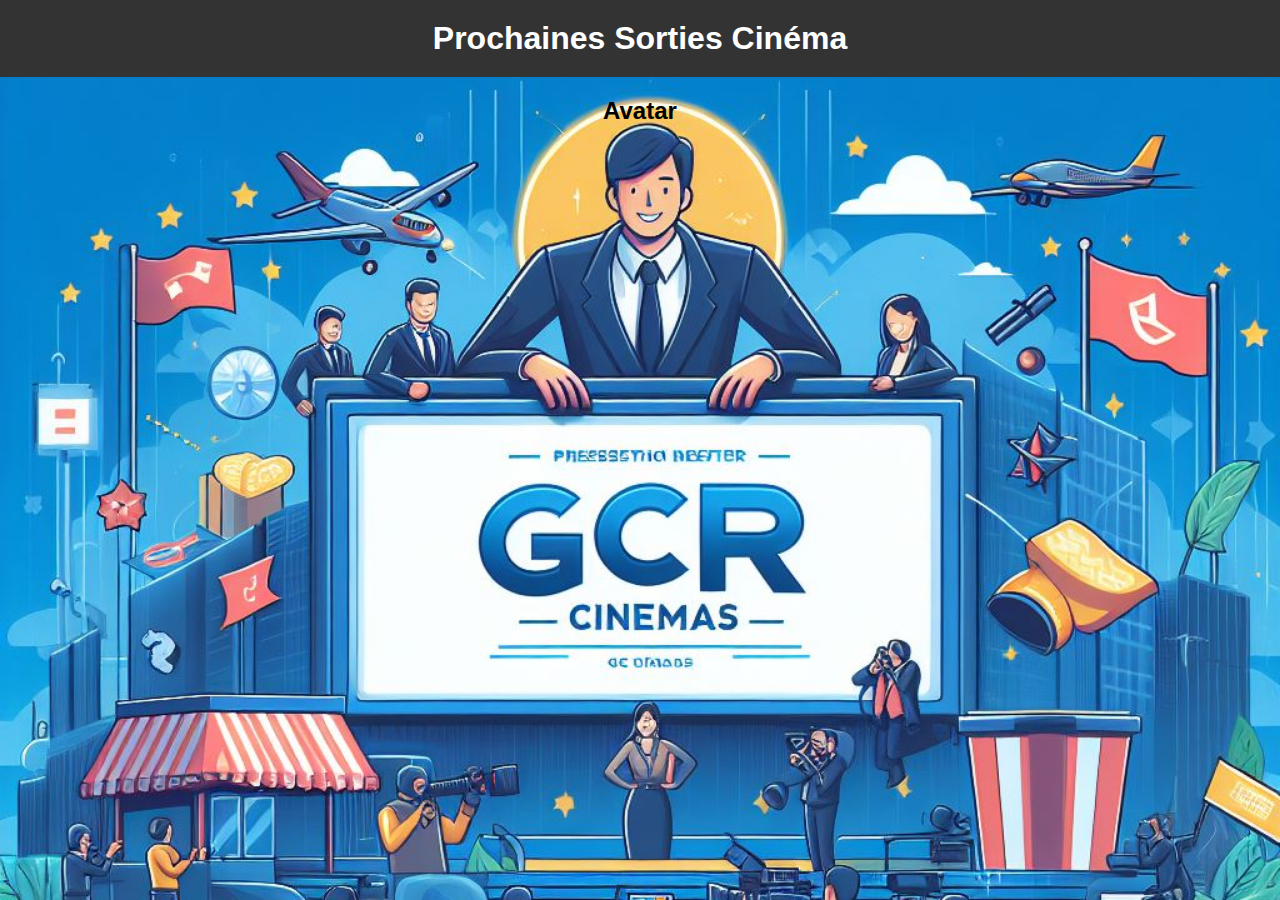
==== index.html @ 049e1c45 "Ajout h2" ====
<!DOCTYPE html>
<html lang="fr">
<head>
    <meta charset="UTF-8">
    <meta name="viewport" content="width=device-width, initial-scale=1.0">
    <title>GCR Cinéma - Prochaines Sorties</title>
    <link rel="stylesheet" href="css/style.css">
    <script src="js/index.js"></script>
</head>
<body>
    <header>
        <h1>Prochaines Sorties Cinéma</h1>
    </header>
    <main class="film-grid">
        <h2>Avatar</h2>
      
    </main>
</body>
</html>
---- css/style.css ----
/* Réinitialisation de base */
* {
  margin: 0;
  padding: 0;
  box-sizing: border-box;
}

body {
  font-family: Arial, sans-serif;
  background: url(/img/image1.jpg);
  background-repeat: no-repeat;
  background-size: cover;
}

header {
  background-color: #333;
  color: #fff;
  padding: 20px;
  text-align: center;
}

.film-grid {
  display: flex;
  flex-wrap: wrap;
  justify-content: center;
  gap: 20px;
  padding: 20px;
}

.film-card {
  width: calc(50% - 20px);
  border: 1px solid #ddd;
  border-radius: 5px;
  overflow: hidden;
}

.film-card a {
  text-decoration: none;
  color: black;
}

.film-card img {
  width: 100%;
  height: auto;
}

.film-card h2, .film-card p {
  padding: 0 15px;
}

.film-details {
  padding: 20px;
}

.film-details img {
  width: 100%;
  height: auto;
}

.film-recommendations {
  margin-top: 20px;
}

.scroll-container {
  display: flex;
  overflow-x: auto;
  gap: 20px;
  padding: 10px 0;
}

.recommendation-card {
  flex: 0 0 auto; /* Les éléments ne grandissent pas, ne rétrécissent pas, mais sont basés sur leur largeur */
  width: 160px; /* Définissez une largeur fixe pour chaque carte de recommandation */
  border: 1px solid #ddd;
  border-radius: 5px;
  overflow: hidden;
}

.recommendation-card img {
  width: 100%;
  height: auto;
  display: block; /* Élimine l'espace sous les images */
}

.recommendation-card h3 {
  font-size: 1rem;
  padding: 5px;
  text-align: center;
}

/* Ajoutez des styles pour gérer les barres de défilement sur différents navigateurs */
.scroll-container::-webkit-scrollbar {
  height: 8px;
}

.scroll-container::-webkit-scrollbar-thumb {
  background: #ccc;
  border-radius: 4px;
}

.scroll-container::-webkit-scrollbar-track {
  background: #efefef;
}

@media (min-width: 600px) {
  .film-card {
      width: calc(33.333% - 20px);
  }

  .film-details img {
      max-height: 400px; /* limite la hauteur de l'image pour éviter qu'elle soit trop grande */
      object-fit: cover; /* assure que l'image couvre la zone définie sans perdre son ratio d'aspect */
      margin-right: 20px; /* ajoute un peu d'espace entre l'image et le texte à côté */
  }

  .film-details > * {
      flex: 1; /* donne une flexibilité égale aux éléments enfants direct de .film-details, permettant un arrangement plus équilibré */
  }
}

@media (min-width: 900px) {
  .film-card {
      width: calc(25% - 20px);
  }
}
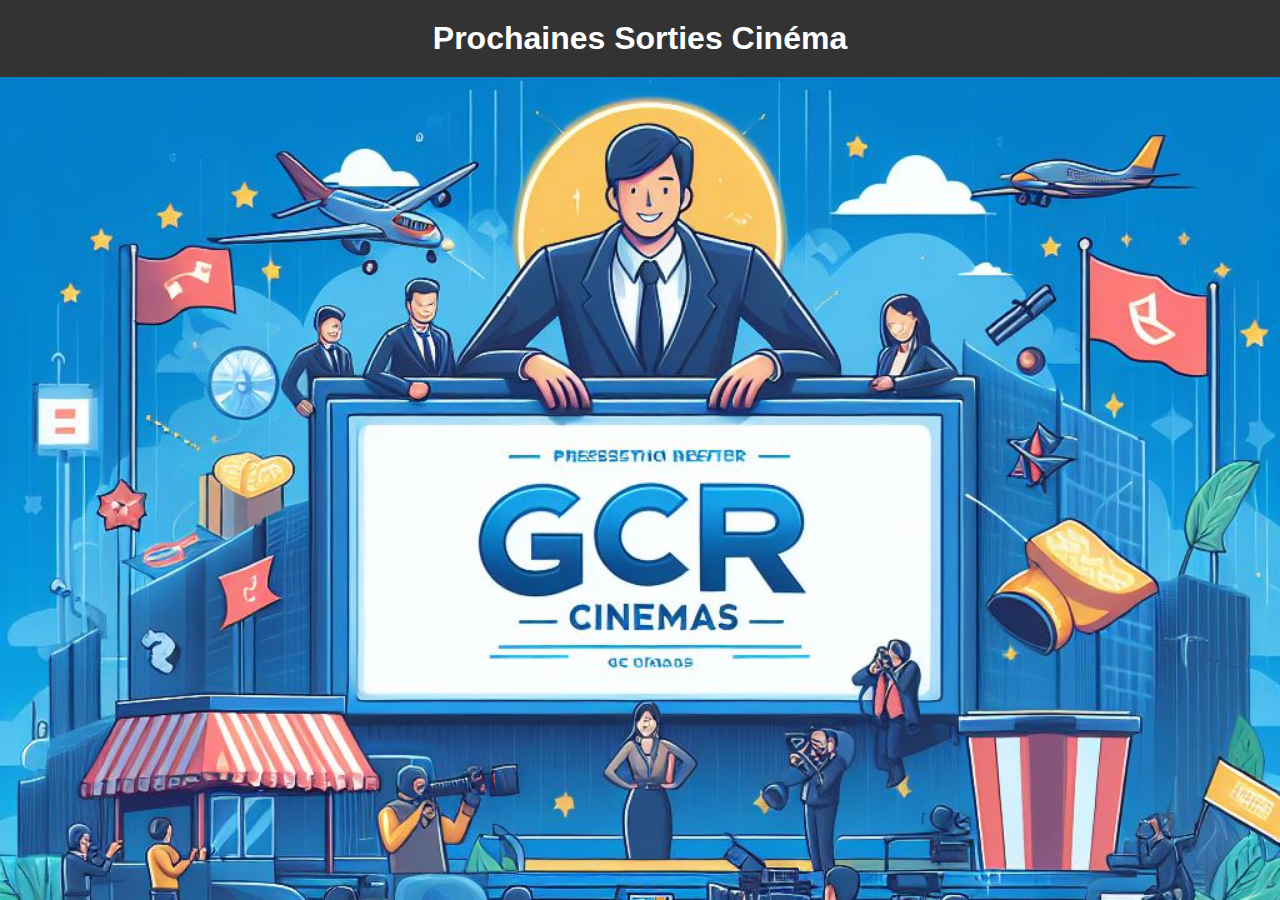
==== commit 408166b4: "génération du tableau movies et de la function createFilmIn DOM à compléter" ====
--- a/index.html
+++ b/index.html
@@ -5,14 +5,17 @@
     <meta name="viewport" content="width=device-width, initial-scale=1.0">
     <title>GCR Cinéma - Prochaines Sorties</title>
     <link rel="stylesheet" href="css/style.css">
-    <script src="js/index.js"></script>
+    <script src="js/index.js" defer></script>
 </head>
 <body>
     <header>
         <h1>Prochaines Sorties Cinéma</h1>
     </header>
     <main class="film-grid">
-        <h2>Avatar</h2>
+        <div>
+
+        </div>
+        <!-- <h2>Avatar</h2> -->
       
     </main>
 </body>
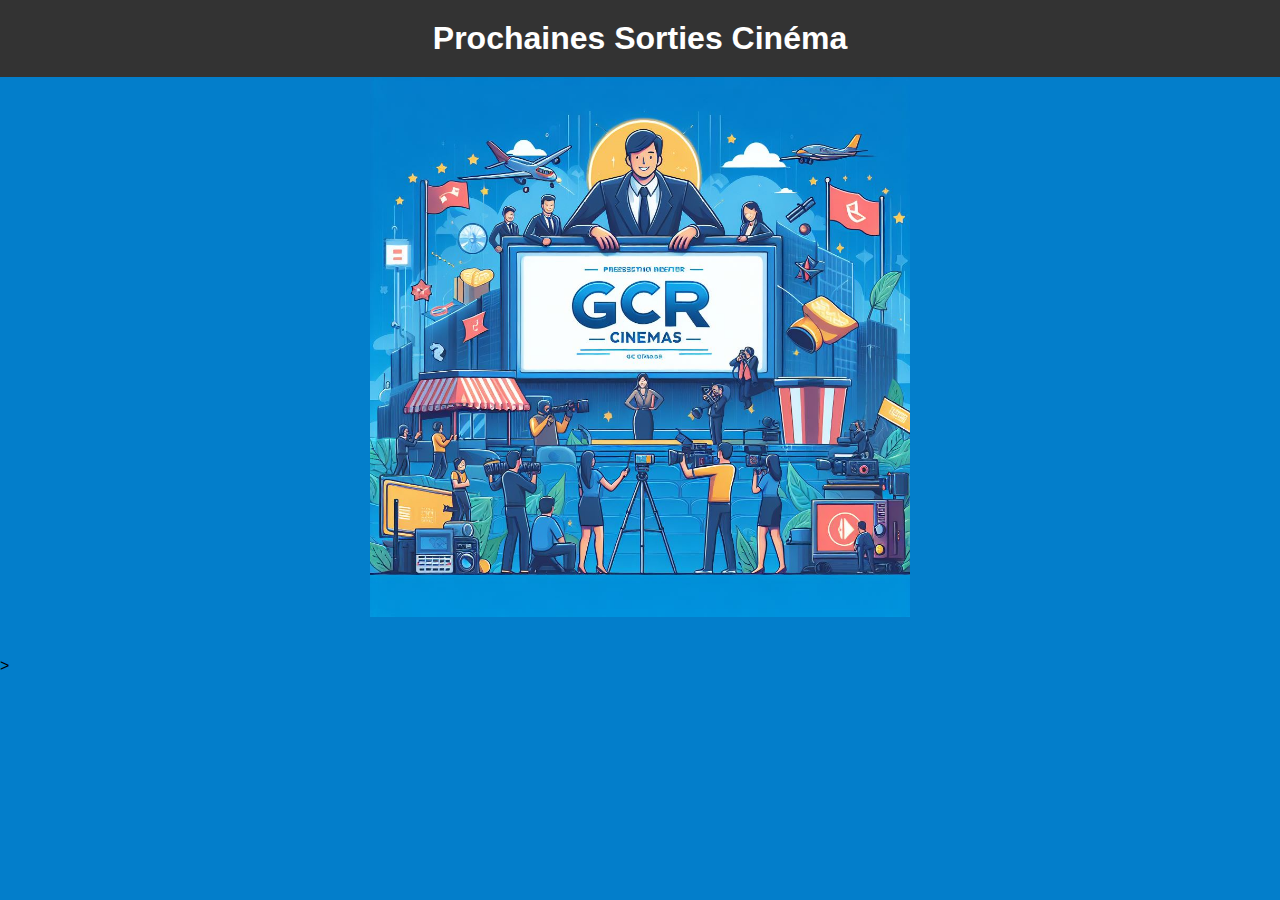
==== commit 943a9590: "affichage des films sur la page d'accueil" ====
--- a/index.html
+++ b/index.html
@@ -11,12 +11,17 @@
     <header>
         <h1>Prochaines Sorties Cinéma</h1>
     </header>
-    <main class="film-grid">
-        <div>
+    <main>
+        <section class="accueil">
+     
+        </section>
+        <section class="films_section">
+            <div class="grid-films">
 
-        </div>
-        <!-- <h2>Avatar</h2> -->
+            </div>
+
+        </section>
+    </main> >
       
-    </main>
 </body>
 </html>
--- a/css/style.css
+++ b/css/style.css
@@ -7,9 +7,13 @@
 
 body {
   font-family: Arial, sans-serif;
-  background: url(/img/image1.jpg);
+  background-color: rgba(3,126,203,255);
+  width: 100vw;
+
+
+  /* background: url(/img/image1.jpg);
   background-repeat: no-repeat;
-  background-size: cover;
+  background-size: cover; */
 }
 
 header {
@@ -17,7 +21,53 @@
   color: #fff;
   padding: 20px;
   text-align: center;
+  width: 100vw;
 }
+
+/* ---------------------*/
+
+.accueil {
+  display: flex;
+  flex-direction: row;
+  height: auto;
+  width: 60%;
+  margin: auto;
+  height: 60vh;
+  background: url(/img/image1.jpg);
+  background-repeat: no-repeat;
+  background-size: contain;
+  background-position: center;
+}
+
+.films-section {
+  display: flex;
+  flex-direction: row;
+  justify-content: space-around;
+  height: auto;
+  width: 100%;
+  align-items: flex-start;
+  margin: auto;
+}
+
+h2 {
+  font-size: 1em;
+}
+
+.grid-films {
+  display: grid;
+  grid-template-columns: 1fr 1fr 1fr 1fr 1fr 1fr 1fr 1fr 1fr 1fr;
+  margin: 20px;
+  gap: 20px;
+  /* border: 1px solid #ddd; */
+
+}
+
+.grid-films img {
+  width: 100%;
+  height: 100%;
+  object-fit: cover;
+}
+/*------------------------------*/
 
 .film-grid {
   display: flex;
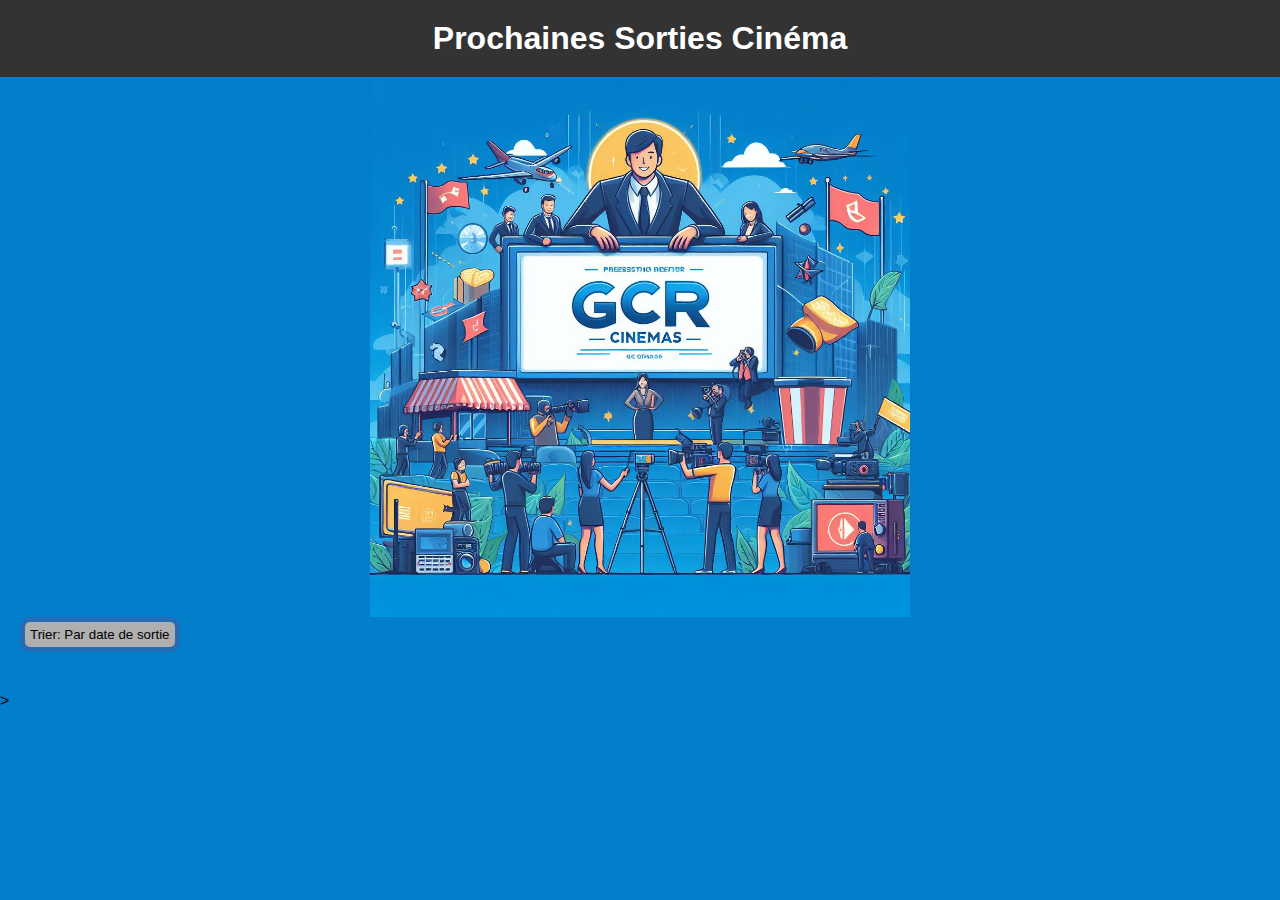
==== commit 36a30c67: "Ajout d'un bouton Tri (non opérationnel) sur la page d'accueil + modif affichage des h2" ====
--- a/index.html
+++ b/index.html
@@ -13,15 +13,18 @@
     </header>
     <main>
         <section class="accueil">
-     
+            <img id="affiche" src="img/image1.jpg" alt="Nom du Film">
+        </section>
+        <section class="tri">
+            <button>Trier: Par date de sortie</button>
         </section>
         <section class="films_section">
-            <div class="grid-films">
-
-            </div>
-
+            <div class="grid-films"></div>
         </section>
     </main> >
-      
 </body>
 </html>
+
+
+ 
+
--- a/css/style.css
+++ b/css/style.css
@@ -9,11 +9,6 @@
   font-family: Arial, sans-serif;
   background-color: rgba(3,126,203,255);
   width: 100vw;
-
-
-  /* background: url(/img/image1.jpg);
-  background-repeat: no-repeat;
-  background-size: cover; */
 }
 
 header {
@@ -24,19 +19,36 @@
   width: 100vw;
 }
 
-/* ---------------------*/
+/* ----------- Page index ----------*/
 
 .accueil {
   display: flex;
-  flex-direction: row;
-  height: auto;
-  width: 60%;
+  justify-content: center;
   margin: auto;
   height: 60vh;
-  background: url(/img/image1.jpg);
-  background-repeat: no-repeat;
-  background-size: contain;
-  background-position: center;
+}
+
+.accueil img {
+  max-width: 100%;
+  height: auto;
+}
+
+.tri button {
+  padding: 5px;
+  margin-left: 20px;
+  background-color: rgb(175, 175, 175);
+}
+
+
+button {
+  /* justify-content: space-between; */
+  background-color : rgba(11,156,221,255);
+  border: 5px solid rgba(37,108,180,255);
+  border-radius: 10px;
+}
+
+button:hover {
+  opacity: 0.5;
 }
 
 .films-section {
@@ -49,8 +61,22 @@
   margin: auto;
 }
 
-h2 {
-  font-size: 1em;
+.grid-films h2 {
+  font-size: 1.2em;
+  padding-top: 5px;
+  padding-bottom: 5px;
+  color: rgba(39,77,124,255);
+}
+
+.film-details h2 {
+  padding-top: 8px;
+  padding-bottom: 8px;
+  text-decoration:underline;
+  color: rgba(39,77,124,255);
+}
+
+.film-details p {
+  padding-left: 10px;
 }
 
 .grid-films {
@@ -58,16 +84,21 @@
   grid-template-columns: 1fr 1fr 1fr 1fr 1fr 1fr 1fr 1fr 1fr 1fr;
   margin: 20px;
   gap: 20px;
-  /* border: 1px solid #ddd; */
-
 }
 
 .grid-films img {
-  width: 100%;
-  height: 100%;
-  object-fit: cover;
-}
-/*------------------------------*/
+  align-items: end;
+  width: 100%;
+  /* height: 100%; */
+  object-fit: contain;
+}
+/*---------------- Page détails --------------*/
+
+.retour{
+  color: white;
+  justify-content: left;
+  display: flex;
+}
 
 .film-grid {
   display: flex;
@@ -158,8 +189,8 @@
   }
 
   .film-details img {
-      max-height: 400px; /* limite la hauteur de l'image pour éviter qu'elle soit trop grande */
-      object-fit: cover; /* assure que l'image couvre la zone définie sans perdre son ratio d'aspect */
+      max-height: 600px; /* limite la hauteur de l'image pour éviter qu'elle soit trop grande */
+      object-fit: contain; /* assure que l'image couvre la zone définie sans perdre son ratio d'aspect */
       margin-right: 20px; /* ajoute un peu d'espace entre l'image et le texte à côté */
   }
 
@@ -173,3 +204,43 @@
       width: calc(25% - 20px);
   }
 }
+
+
+/* media-queires pour l'affichage du tableau de film en bas de page */
+
+@media screen and (max-width: 1200px) {
+  .grid-films {
+    grid-template-columns: 1fr 1fr 1fr 1fr 1fr 1fr 1fr 1fr;
+    gap: 15px;
+  }
+}
+
+
+@media screen and (max-width: 1000px) {
+  .grid-films {
+    grid-template-columns: 1fr 1fr 1fr 1fr 1fr;
+    gap: 15px;
+  }
+}
+
+
+@media screen and (max-width: 800px) {
+  .grid-films {
+    grid-template-columns: 1fr 1fr;
+    gap: 15px;
+  }
+}
+
+@media screen and (max-width: 600px) {
+  .grid-films {
+    grid-template-columns: 1fr;
+    gap: 15px;
+  }
+
+/* media-queries pour l'affichage du background */
+
+  .accueil {
+    height: 100%;
+  }
+}
+
